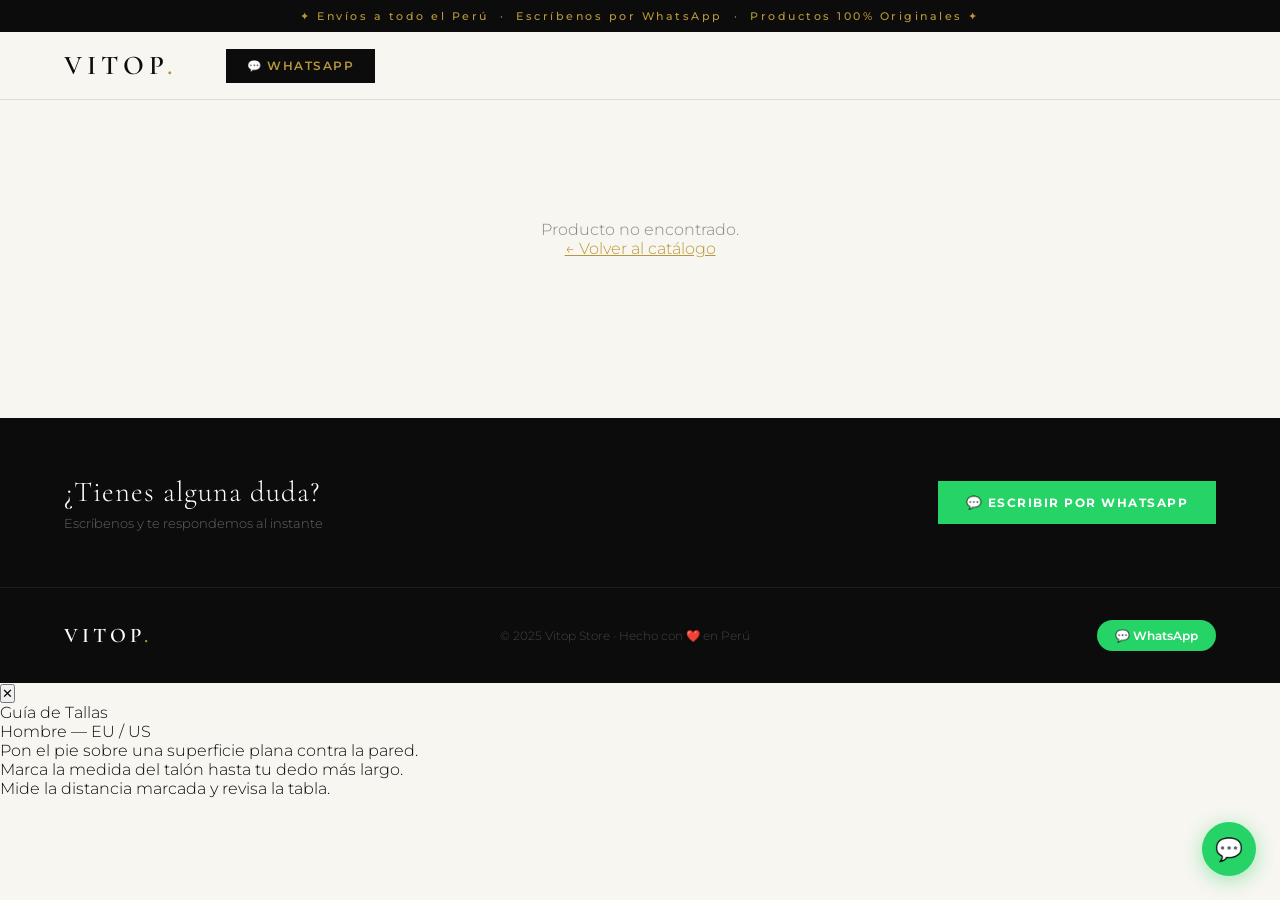
==== producto.html @ fc738397 "vitop" ====
<!DOCTYPE html>
<html lang="es">
<head>
  <meta charset="UTF-8">
  <meta name="viewport" content="width=device-width, initial-scale=1.0">
  <title>Producto — VITOP STORE</title>
  <link href="https://fonts.googleapis.com/css2?family=Cormorant+Garamond:wght@300;400;600&family=Montserrat:wght@300;400;500;600;700&display=swap" rel="stylesheet">
  <link rel="stylesheet" href="styles.css">
  <style>
    /* ── DETALLE PAGE ─────────────────────────── */
    .detalle-wrap {
      max-width: 1100px;
      margin: 0 auto;
      padding: 40px 24px 80px;
      display: grid;
      grid-template-columns: 1fr 1fr;
      gap: 60px;
      align-items: start;
    }

    /* ── GALERÍA ──────────────────────────────── */
    .galeria {
      position: sticky;
      top: 90px;
    }

    .galeria-principal {
      width: 100%;
      aspect-ratio: 1 / 1;
      background: #f0ede6;
      border-radius: 8px;
      overflow: hidden;
      display: flex;
      align-items: center;
      justify-content: center;
      margin-bottom: 12px;
    }

    .galeria-principal img {
      width: 100%;
      height: 100%;
      object-fit: contain;
      padding: 24px;
      transition: opacity .25s ease;
    }

    .galeria-principal .emoji-fallback {
      font-size: 7rem;
    }

    .miniaturas {
      display: grid;
      grid-template-columns: repeat(4, 1fr);
      gap: 8px;
    }

    .miniatura {
      aspect-ratio: 1 / 1;
      background: #f0ede6;
      border-radius: 6px;
      overflow: hidden;
      cursor: pointer;
      border: 2px solid transparent;
      transition: border-color .2s;
      display: flex;
      align-items: center;
      justify-content: center;
    }

    .miniatura.active {
      border-color: var(--gold);
    }

    .miniatura img {
      width: 100%;
      height: 100%;
      object-fit: contain;
      padding: 8px;
    }

    .miniatura .emoji-mini {
      font-size: 2rem;
    }

    /* ── INFO PRODUCTO ────────────────────────── */
    .detalle-info {
      padding-top: 8px;
    }

    .detalle-volver {
      display: inline-flex;
      align-items: center;
      gap: 6px;
      font-family: 'Montserrat', sans-serif;
      font-size: .8rem;
      font-weight: 500;
      letter-spacing: .08em;
      text-transform: uppercase;
      color: var(--muted);
      text-decoration: none;
      margin-bottom: 24px;
      transition: color .2s;
    }

    .detalle-volver:hover { color: var(--gold); }

    .detalle-cat {
      font-family: 'Montserrat', sans-serif;
      font-size: .72rem;
      font-weight: 600;
      letter-spacing: .15em;
      text-transform: uppercase;
      color: var(--gold);
      margin-bottom: 10px;
    }

    .detalle-nombre {
      font-family: 'Montserrat', sans-serif;
      font-size: 1.5rem;
      font-weight: 700;
      line-height: 1.3;
      letter-spacing: -.01em;
      color: var(--black);
      margin-bottom: 16px;
    }

    .detalle-precio {
      font-family: 'Montserrat', sans-serif;
      font-size: 1.8rem;
      font-weight: 700;
      color: var(--black);
      margin-bottom: 8px;
    }

    .detalle-precio small {
      font-size: 1rem;
      font-weight: 400;
      color: var(--muted);
    }

    .detalle-stock-badge {
      display: inline-block;
      font-family: 'Montserrat', sans-serif;
      font-size: .75rem;
      font-weight: 600;
      padding: 4px 12px;
      border-radius: 20px;
      margin-bottom: 28px;
    }

    .detalle-stock-badge.ok { background: #e8f5e9; color: #2e7d32; }
    .detalle-stock-badge.low { background: #fff8e1; color: #f57c00; }
    .detalle-stock-badge.out { background: #fce4e4; color: #c62828; }

    .detalle-divider {
      border: none;
      border-top: 1px solid var(--border);
      margin: 24px 0;
    }

    /* ── TALLAS ───────────────────────────────── */
    .tallas-label {
      font-family: 'Montserrat', sans-serif;
      font-size: .78rem;
      font-weight: 600;
      letter-spacing: .1em;
      text-transform: uppercase;
      color: var(--black);
      margin-bottom: 12px;
    }

    .tallas-label span {
      font-weight: 400;
      color: var(--muted);
      text-transform: none;
      letter-spacing: 0;
    }

    .tallas-grid {
      display: flex;
      flex-wrap: wrap;
      gap: 8px;
      margin-bottom: 28px;
    }

    .talla-btn {
      min-width: 52px;
      height: 44px;
      padding: 0 12px;
      border: 1.5px solid var(--border);
      background: var(--white);
      font-family: 'Montserrat', sans-serif;
      font-size: .82rem;
      font-weight: 500;
      color: var(--black);
      border-radius: 6px;
      cursor: pointer;
      transition: all .18s;
    }

    .talla-btn:hover:not(:disabled) {
      background: var(--black);
      border-color: var(--black);
      color: var(--white);
    }

    .talla-btn.selected {
      background: var(--black);
      border-color: var(--black);
      color: var(--white);
    }

    /* Talla sin stock: visualmente distinta, no debe confundirse con disponible */
    .talla-btn.no-disponible {
      background: var(--cream);
      border-color: var(--border);
      color: var(--muted);
      text-decoration: line-through;
      cursor: not-allowed;
      opacity: .55;
    }
    .talla-btn.no-disponible:hover {
      background: var(--cream);
      border-color: var(--border);
      color: var(--muted);
    }

    /* ── BOTÓN WHATSAPP ───────────────────────── */
    .btn-detalle-wa {
      display: block;
      width: 100%;
      padding: 16px;
      background: var(--green);
      color: #fff;
      font-family: 'Montserrat', sans-serif;
      font-size: .9rem;
      font-weight: 700;
      letter-spacing: .05em;
      text-align: center;
      text-decoration: none;
      border-radius: 8px;
      margin-bottom: 12px;
      transition: opacity .2s, transform .15s;
    }

    .btn-detalle-wa:hover {
      opacity: .9;
      transform: translateY(-1px);
    }

    .btn-detalle-wa.agotado {
      background: var(--muted);
      cursor: not-allowed;
      pointer-events: none;
      opacity: .6;
    }

    .wa-aviso {
      font-family: 'Montserrat', sans-serif;
      font-size: .72rem;
      color: var(--muted);
      text-align: center;
    }

    /* ── DESCRIPCION ──────────────────────────── */
    .detalle-desc-titulo {
      font-family: 'Montserrat', sans-serif;
      font-size: .78rem;
      font-weight: 600;
      letter-spacing: .1em;
      text-transform: uppercase;
      color: var(--black);
      margin: 28px 0 10px;
    }

    .detalle-desc {
      font-family: 'Montserrat', sans-serif;
      font-size: .88rem;
      color: var(--muted);
      line-height: 1.7;
    }

    /* ── PRECIO CON DESCUENTO estilo Nike ────── */
    .detalle-precio-wrap {
      display: flex;
      align-items: center;
      flex-wrap: wrap;
      gap: 10px;
      margin-bottom: 8px;
    }

    .detalle-precio-oferta {
      font-family: 'Montserrat', sans-serif;
      font-size: 2rem;
      font-weight: 700;
      color: var(--black);
    }

    .detalle-precio-original {
      font-family: 'Montserrat', sans-serif;
      font-size: 1.1rem;
      font-weight: 400;
      color: var(--muted);
      text-decoration: line-through;
    }

    .detalle-badge-desc {
      font-family: 'Montserrat', sans-serif;
      font-size: .72rem;
      font-weight: 700;
      color: #2e7d32;
      background: #e8f5e9;
      padding: 4px 10px;
      border-radius: 20px;
    }

    /* ── LOADING ──────────────────────────────── */
    .detalle-loading {
      grid-column: 1 / -1;
      text-align: center;
      padding: 80px 20px;
      font-family: 'Montserrat', sans-serif;
      color: var(--muted);
    }

    .spinner {
      width: 36px; height: 36px;
      border: 3px solid var(--border);
      border-top-color: var(--gold);
      border-radius: 50%;
      animation: spin .8s linear infinite;
      margin: 0 auto 16px;
    }

    @keyframes spin { to { transform: rotate(360deg); } }

    /* ── MOBILE ───────────────────────────────── */
    @media (max-width: 720px) {
      .detalle-wrap {
        grid-template-columns: 1fr;
        gap: 32px;
        padding: 24px 16px 60px;
      }
      .galeria { position: static; }
      .detalle-nombre { font-size: 1.7rem; }
    }
  </style>
</head>
<body>

  <div class="top-bar">
    ✦ Envíos a todo el Perú &nbsp;·&nbsp; Escríbenos por WhatsApp &nbsp;·&nbsp; Productos 100% Originales ✦
  </div>

  <nav>
    <div class="nav-logo">VITOP<span>.</span></div>
    <div></div>
    <a href="https://wa.me/51961836500?text=Hola%20Vitop%20Store!" class="nav-wa" target="_blank">💬 WhatsApp</a>
  </nav>

  <div class="detalle-wrap" id="detalle-wrap">
    <div class="detalle-loading">
      <div class="spinner"></div>
      Cargando producto...
    </div>
  </div>

  <div class="banner-wa">
    <div>
      <h3>¿Tienes alguna duda?</h3>
      <p>Escríbenos y te respondemos al instante</p>
    </div>
    <a href="https://wa.me/51961836500?text=Hola%20Vitop!%20Tengo%20una%20pregunta%20🛍️"
       class="btn-wa-banner" target="_blank">💬 Escribir por WhatsApp</a>
  </div>

  <footer>
    <div class="footer-logo">VITOP<span>.</span></div>
    <p>© 2025 Vitop Store · Hecho con ❤️ en Perú</p>
    <a href="https://wa.me/51961836500" class="footer-wa" target="_blank">💬 WhatsApp</a>
  </footer>

  <a href="https://wa.me/51961836500?text=Hola%20Vitop%20Store!%20🛍️"
     class="wa-float" target="_blank" title="Escríbenos">💬</a>


<!-- MODAL GUÍA DE TALLAS -->
<div class="modal-overlay" id="modalGuia" onclick="cerrarModal(event)">
  <div class="modal-box">
    <button class="modal-close" onclick="document.getElementById('modalGuia').classList.remove('open')">✕</button>
    <div class="modal-titulo">Guía de Tallas</div>
    <div class="modal-subtitulo" id="modal-cat-label">Hombre — EU / US</div>
    <ol class="modal-steps">
      <li>Pon el pie sobre una superficie plana contra la pared.</li>
      <li>Marca la medida del talón hasta tu dedo más largo.</li>
      <li>Mide la distancia marcada y revisa la tabla.</li>
    </ol>
    <div id="modal-tabla-wrap"></div>
  </div>
</div>

<script src="tallas-data.js"></script>
<script>
const WA_NUMBER = "51961836500";
const SHEET_ID  = "1rgFNqcARXpxsRBqWMOjBizt2E52mQDPM5YMCBVAwWPs";
const SHEET_URL = "https://docs.google.com/spreadsheets/d/" + SHEET_ID + "/gviz/tq?tqx=out:csv&sheet=CATALOGO";

const params = new URLSearchParams(window.location.search);
const handleBuscado = params.get("h");

function parsearCSV(texto) {
  const lineas = texto.trim().split("\n");
  const headers = lineas[0].split(",").map(h => h.trim().replace(/"/g, ""));
  return lineas.slice(1).map(linea => {
    const cols = [];
    let dentroComillas = false;
    let actual = "";
    for (let i = 0; i < linea.length; i++) {
      const c = linea[i];
      if (c === '"') { dentroComillas = !dentroComillas; }
      else if (c === ',' && !dentroComillas) { cols.push(actual.trim()); actual = ""; }
      else { actual += c; }
    }
    cols.push(actual.trim());
    const obj = {};
    headers.forEach((h, i) => { obj[h] = (cols[i] || "").replace(/"/g, "").trim(); });
    return obj;
  });
}

function convertirDriveURL(url) {
  if (!url) return "";
  const m1 = url.match(/id=([\w-]+)/);
  if (m1) return `https://drive.google.com/thumbnail?id=${m1[1]}&sz=w800`;
  const m2 = url.match(/\/d\/([\w-]+)\//);
  if (m2) return `https://drive.google.com/thumbnail?id=${m2[1]}&sz=w800`;
  return url;
}

// ── FIX COMPLETO: elimina códigos numéricos y guiones al inicio ──
function limpiarNombre(nombre) {
  return nombre
    .replace(/^SKU:\s*/i, "")
    .replace(/^[\w-]*\d{4,}[\w-]*\s*[-–]?\s*/i, "")
    .replace(/^\d{6}\s*[-–]\s*[\w]+\s*/i, "")
    .replace(/^\d{6}\s*[-–]\s*/i, "")
    .replace(/^[\d\s\-–]+/, "")
    .trim();
}

function mensajeWA(nombre, precio, talla) {
  return encodeURIComponent(
    `Hola Vitop Store! 🛍️\nQuiero pedir:\n*${nombre}*\n💰 Precio: S/ ${precio}\n📐 Talla elegida: ${talla}\n¿Hay stock disponible?`
  );
}

let tallaSeleccionada = "";

function renderDetalle(p) {
  const nombre      = limpiarNombre(p.Nombre || "");
  const precio      = parseFloat(p.Precio) || 0;
  // Descuento: lee columna "Descuento" del Sheet (puede venir como "50" o "50%")
  const descuento   = parseInt(String(p.Descuento || "").replace("%", "")) || 0;
  const precioFinal = descuento > 0 ? Math.round(precio * (1 - descuento / 100) * 10) / 10 : precio;
  const stock       = parseInt(p.Stock) || 0;
  const tallas      = (p.Tallas || "").split(",").map(t => t.trim()).filter(Boolean);
  const hayStock    = stock > 0;

  const EMOJI_CAT = {
    "Zapatilla Hombre": "👟", "Zapatilla Mujer": "👠",
    "ZAPATO BOTIN HOMBRE": "🥾", "Polo Hombre": "👕",
    "Polo Mujer": "👚", "Medias": "🧦", "UNISEX": "👟",
  };
  const em = EMOJI_CAT[p.Categoria] || "🛍️";

  // Recoger hasta 4 imágenes (solo las que existen)
  const imgs = [
    convertirDriveURL(p["Imagen1"] || p["Imagen"] || ""),
    convertirDriveURL(p["Imagen2"] || ""),
    convertirDriveURL(p["Imagen3"] || ""),
    convertirDriveURL(p["Imagen4"] || ""),
  ].filter(Boolean);

  // Badge stock
  const badgeClass = !hayStock ? "out" : stock <= 2 ? "low" : "ok";
  const badgeText  = !hayStock
    ? "Sin stock"
    : stock <= 2
      ? `⚡ Solo ${stock} disponible${stock > 1 ? "s" : ""}`
      : `✓ ${stock} en stock`;

  // Imagen principal
  const imgPrincipalHTML = imgs.length > 0
    ? `<img id="img-principal" src="${imgs[0]}" alt="${nombre}"
         onerror="this.style.display='none';document.getElementById('emoji-fallback').style.display='flex'">`
    : "";
  const emojiFallbackStyle = imgs.length > 0 ? "display:none" : "";

  // Miniaturas: solo si hay 2+ fotos, sin placeholders vacíos
  const miniaturasHTML = imgs.length > 1
    ? imgs.map((url, i) => `
        <div class="miniatura ${i === 0 ? "active" : ""}" onclick="cambiarFoto(${i})">
          <img src="${url}" alt="foto ${i+1}" onerror="this.parentElement.style.display='none'">
        </div>`
      ).join("")
    : "";

  // Precio: estilo Nike con descuento
  const precioHTML = descuento > 0
    ? `<div class="detalle-precio-wrap">
         <span class="detalle-precio-oferta">S/ ${precioFinal.toFixed(2)}</span>
         <span class="detalle-precio-original">S/ ${precio.toFixed(2)}</span>
         <span class="detalle-badge-desc">-${descuento}% de descuento</span>
       </div>`
    : `<div class="detalle-precio">S/ ${precio.toFixed(2)} <small>/ und</small></div>`;

  // Tallas — rango completo real según marca/género (estilo Nike.com):
  // disponibles = seleccionables (negro al hover/seleccionar)
  // sin stock   = grises, no clickeables
  const tallasHTML = generarGrillaTallas(p.Nombre, p.Categoria, tallas, {
    tagName: "button",
    claseBase: "talla-btn",
    claseDisponible: "",                 // .talla-btn ya es el estilo disponible por defecto
    claseNoDisponible: "no-disponible",
    onClickFn: "seleccionarTalla(this, 'TALLA')",
  });

  document.title = `${nombre} — VITOP STORE`;

  document.getElementById("detalle-wrap").innerHTML = `
    <!-- GALERÍA -->
    <div class="galeria">
      <a href="index.html" class="detalle-volver">← Volver al catálogo</a>
      <div class="galeria-principal">
        ${imgPrincipalHTML}
        <div id="emoji-fallback" class="emoji-fallback" style="${emojiFallbackStyle}">${em}</div>
      </div>
      ${miniaturasHTML ? `<div class="miniaturas">${miniaturasHTML}</div>` : ""}
    </div>

    <!-- INFO -->
    <div class="detalle-info">
      <div class="detalle-cat">${p.Categoria || ""}</div>
      <div class="detalle-nombre">${nombre}</div>

      ${precioHTML}

      <span class="detalle-stock-badge ${badgeClass}">${badgeText}</span>

      <hr class="detalle-divider">

      ${tallas.length > 0 ? `
        <div style="display:flex;justify-content:space-between;align-items:baseline;margin-bottom:12px;">
          <div class="tallas-label" style="margin-bottom:0">TALLA <span id="talla-elegida">— Selecciona una</span></div>
          <span class="guia-tallas-link" onclick="window.open('guia-tallas.html','_blank')">Guía de tallas</span>
        </div>
        <div class="tallas-grid">${tallasHTML}</div>
      ` : ""}

      <a id="btn-wa" href="#" class="${hayStock ? "btn-detalle-wa" : "btn-detalle-wa agotado"}"
         target="${hayStock ? "_blank" : ""}">
        ${hayStock ? "💬 Pedir por WhatsApp" : "😔 Producto agotado"}
      </a>
      ${hayStock ? `<p class="wa-aviso">Selecciona una talla antes de pedirlo 👆</p>` : ""}
    </div>
  `;

  window._imgs = imgs;
  window._producto = { nombre, precio: precioFinal, tallas, hayStock };
}

function cambiarFoto(idx) {
  const imgs = window._imgs || [];
  if (!imgs[idx]) return;
  const principal = document.getElementById("img-principal");
  if (principal) {
    principal.style.opacity = "0";
    setTimeout(() => {
      principal.src = imgs[idx];
      principal.style.opacity = "1";
    }, 150);
  }
  document.querySelectorAll(".miniatura").forEach((m, i) => {
    m.classList.toggle("active", i === idx);
  });
}

function seleccionarTalla(btn, talla) {
  document.querySelectorAll(".talla-btn").forEach(b => b.classList.remove("selected"));
  btn.classList.add("selected");
  tallaSeleccionada = talla;

  const labelEl = document.getElementById("talla-elegida");
  if (labelEl) labelEl.textContent = `— ${talla}`;

  const p = window._producto;
  if (!p || !p.hayStock) return;

  const btnWA = document.getElementById("btn-wa");
  if (btnWA) {
    btnWA.href = `https://wa.me/${WA_NUMBER}?text=${mensajeWA(p.nombre, p.precio, talla)}`;
  }
}

// ── Cargar datos ──────────────────────────────────────
if (!handleBuscado) {
  document.getElementById("detalle-wrap").innerHTML = `
    <div class="detalle-loading">
      <p>Producto no encontrado.</p>
      <a href="index.html" style="color:var(--gold)">← Volver al catálogo</a>
    </div>`;
} else {
  fetch(SHEET_URL)
    .then(r => r.text())
    .then(csv => {
      const productos = parsearCSV(csv);
      const producto = productos.find(p =>
        (p.Handle || "").toLowerCase().trim() === handleBuscado.toLowerCase().trim()
      );
      if (producto) {
        renderDetalle(producto);
      } else {
        // Fallback: intentar desde JSON local
        return fetch("productos_vitop.json")
          .then(r => r.json())
          .then(data => {
            const p = data.find(x => x.handle === handleBuscado);
            if (p) {
              renderDetalle({
                Handle: p.handle, Nombre: p.nombre, Categoria: p.categoria,
                Precio: p.precio, Stock: p.stock_total,
                Tallas: (p.tallas || []).join(", "),
                "Imagen1": p.imagen || "", Descripcion: p.descripcion || ""
              });
            } else {
              document.getElementById("detalle-wrap").innerHTML = `
                <div class="detalle-loading">
                  <p>Producto no encontrado.</p>
                  <a href="index.html" style="color:var(--gold)">← Volver al catálogo</a>
                </div>`;
            }
          });
      }
    })
    .catch(() => {
      document.getElementById("detalle-wrap").innerHTML = `
        <div class="detalle-loading">
          <p>Error al cargar. Intenta de nuevo.</p>
          <a href="index.html" style="color:var(--gold)">← Volver al catálogo</a>
        </div>`;
    });
}


// ── GUÍA DE TALLAS ─────────────────────────────────
const GUIA_HOMBRE = [
  ["25 cm","40","7"], ["25.5 cm","40.5","7.5"], ["26 cm","41","8"],
  ["26.5 cm","42","8.5"], ["27 cm","42.5","9"], ["27.5 cm","43","9.5"],
  ["28 cm","44","10"], ["28.5 cm","44.5","10.5"], ["29 cm","45","11"]
];
const GUIA_MUJER = [
  ["21.5 cm","35","5"], ["22 cm","35.5","5.5"], ["22.5 cm","36","6"],
  ["23 cm","36.5","6.5"], ["23.5 cm","37","7"], ["24 cm","37.5","7.5"],
  ["24.5 cm","38","8"], ["25 cm","38.5","8.5"], ["25.5 cm","39","9"],
  ["26 cm","39.5","9.5"], ["26.5 cm","40","10"]
];

function abrirGuiaTallas(categoria) {
  const catL = (categoria || "").toLowerCase();
  const esHombre = catL.includes("hombre") || catL.includes("botin") || catL.includes("unisex");
  const datos = esHombre ? GUIA_HOMBRE : GUIA_MUJER;
  const label = esHombre ? "Hombre — EU / US" : "Mujer — EU / US";

  document.getElementById("modal-cat-label").textContent = label;

  const wrap = document.getElementById("modal-tabla-wrap");
  wrap.innerHTML = `
    <table class="guia-tabla">
      <thead>
        <tr>
          <th>Medida del pie</th>
          <th>Talla EU</th>
          <th>Talla US</th>
        </tr>
      </thead>
      <tbody>
        ${datos.map(([cm, eu, us]) =>
          `<tr><td>${cm}</td><td><strong>${eu}</strong></td><td>${us}</td></tr>`
        ).join("")}
      </tbody>
    </table>
    <p style="font-family:'Montserrat',sans-serif;font-size:.68rem;color:#aaa;margin-top:12px;text-align:center">
      Referencia Nike. Puede variar según modelo y marca.
    </p>
  `;

  document.getElementById("modalGuia").classList.add("open");
}

function cerrarModal(e) {
  if (e.target === document.getElementById("modalGuia")) {
    document.getElementById("modalGuia").classList.remove("open");
  }
}

</script>
</body>
</html>
---- styles.css ----
/* ══════════════════════════════
   VARIABLES
══════════════════════════════ */
:root {
  --cream:   #f8f6f1;
  --white:   #ffffff;
  --black:   #0c0c0c;
  --gold:    #b8973a;
  --gold2:   #d4af5a;
  --muted:   #888880;
  --border:  #e0ddd6;
  --light:   #eeeae0;
  --green:   #25D366;
}
 
*, *::before, *::after { margin:0; padding:0; box-sizing:border-box; }
html { scroll-behavior: smooth; }
 
body {
  background: var(--cream);
  color: var(--black);
  font-family: 'Montserrat', sans-serif;
  font-weight: 300;
  overflow-x: hidden;
}
 
/* ══════════════════════════════
   TOP BAR
══════════════════════════════ */
.top-bar {
  background: var(--black);
  color: var(--gold);
  text-align: center;
  padding: 9px;
  font-size: 0.7rem;
  letter-spacing: 2.5px;
  font-weight: 500;
}
 
/* ══════════════════════════════
   NAV
══════════════════════════════ */
nav {
  position: sticky;
  top: 0;
  z-index: 100;
  background: rgba(248,246,241,0.97);
  backdrop-filter: blur(16px);
  border-bottom: 1px solid var(--border);
  padding: 0 5%;
  height: 68px;
  display: flex;
  align-items: center;
  gap: 1.5rem;
}
 
.nav-logo {
  font-family: 'Cormorant Garamond', serif;
  font-size: 1.7rem;
  font-weight: 600;
  letter-spacing: 5px;
  color: var(--black);
  white-space: nowrap;
}
.nav-logo span { color: var(--gold); }
 
#buscador {
  flex: 1;
  max-width: 480px;
  padding: 10px 18px;
  border: 1px solid var(--border);
  border-radius: 50px;
  font-family: 'Montserrat', sans-serif;
  font-size: 0.85rem;
  background: var(--white);
  color: var(--black);
  outline: none;
  transition: border-color .2s, box-shadow .2s;
}
#buscador:focus {
  border-color: var(--gold);
  box-shadow: 0 0 0 3px rgba(184,151,58,.1);
}
 
.nav-wa {
  background: var(--black);
  color: var(--gold);
  padding: 9px 20px;
  font-size: 0.72rem;
  letter-spacing: 1.5px;
  text-transform: uppercase;
  font-weight: 600;
  text-decoration: none;
  border: 1px solid var(--black);
  transition: all .2s;
  white-space: nowrap;
}
.nav-wa:hover { background: var(--gold); color: var(--black); border-color: var(--gold); }
 
/* ══════════════════════════════
   HERO
══════════════════════════════ */
.hero {
  background: var(--black);
  padding: 5rem 5%;
  display: flex;
  align-items: center;
  justify-content: space-between;
  flex-wrap: wrap;
  gap: 2rem;
  position: relative;
  overflow: hidden;
  min-height: 320px;
}
.hero::before {
  content: 'V';
  font-family: 'Cormorant Garamond', serif;
  font-size: 40vw;
  font-weight: 600;
  position: absolute;
  right: -5%;
  top: 50%;
  transform: translateY(-50%);
  color: rgba(255,255,255,.03);
  pointer-events: none;
  line-height: 1;
}
 
.hero-badge {
  display: inline-block;
  background: var(--gold);
  color: var(--black);
  font-size: 0.68rem;
  font-weight: 700;
  letter-spacing: 2px;
  padding: 5px 14px;
  border-radius: 50px;
  margin-bottom: 1.2rem;
}
 
.hero h1 {
  font-family: 'Cormorant Garamond', serif;
  font-size: clamp(2.2rem, 5vw, 4.5rem);
  font-weight: 300;
  color: var(--white);
  line-height: 1.05;
  letter-spacing: 1px;
}
.hero h1 em { font-style: italic; color: var(--gold); }
 
.hero p {
  margin-top: 1rem;
  font-size: 0.88rem;
  color: #888;
  line-height: 1.8;
  max-width: 420px;
}
 
.btn-hero {
  display: inline-block;
  margin-top: 2rem;
  background: var(--gold);
  color: var(--black);
  padding: 13px 32px;
  font-size: 0.72rem;
  letter-spacing: 2.5px;
  text-transform: uppercase;
  font-weight: 700;
  text-decoration: none;
  transition: all .2s;
  font-family: 'Montserrat', sans-serif;
}
.btn-hero:hover { background: var(--gold2); }
 
.hero-stats {
  display: flex;
  gap: 3rem;
  flex-wrap: wrap;
}
.stat { display: flex; flex-direction: column; align-items: center; }
.stat-n {
  font-family: 'Cormorant Garamond', serif;
  font-size: 2.5rem;
  font-weight: 600;
  color: var(--gold);
  line-height: 1;
}
.stat-l {
  font-size: 0.65rem;
  letter-spacing: 2px;
  color: #555;
  text-transform: uppercase;
  margin-top: 4px;
}
 
/* ══════════════════════════════
   SECCIÓN CATÁLOGO
══════════════════════════════ */
.catalogo-section {
  padding: 4rem 5%;
}
 
.section-header {
  display: flex;
  align-items: flex-end;
  justify-content: space-between;
  margin-bottom: 2rem;
  flex-wrap: wrap;
  gap: 1rem;
}
.section-eye {
  font-size: 0.65rem;
  letter-spacing: 3px;
  color: var(--gold);
  text-transform: uppercase;
  font-weight: 600;
  margin-bottom: 6px;
}
.section-title {
  font-family: 'Cormorant Garamond', serif;
  font-size: clamp(1.6rem, 3vw, 2.5rem);
  font-weight: 300;
  line-height: 1.1;
}
.section-title em { font-style: italic; color: var(--gold); }
 
.resultado-count {
  font-size: 0.75rem;
  color: var(--muted);
  letter-spacing: 1px;
}
 
/* ── FILTROS ── */
.filtros {
  display: flex;
  gap: 0.5rem;
  flex-wrap: wrap;
  margin-bottom: 1.5rem;
}
.filtro-btn {
  padding: 7px 18px;
  font-size: 0.68rem;
  letter-spacing: 1.5px;
  text-transform: uppercase;
  font-weight: 600;
  border: 1px solid var(--border);
  background: transparent;
  color: var(--muted);
  cursor: pointer;
  transition: all .2s;
  font-family: 'Montserrat', sans-serif;
  border-radius: 50px;
}
.filtro-btn:hover,
.filtro-btn.active {
  background: var(--black);
  color: var(--gold);
  border-color: var(--black);
}
 
/* ── TOGGLE STOCK ── */
.toggle-stock {
  display: flex;
  align-items: center;
  gap: 10px;
  font-size: 0.78rem;
  color: var(--muted);
  cursor: pointer;
  margin-bottom: 2rem;
  user-select: none;
}
.toggle-stock input { display: none; }
.toggle-slider {
  width: 40px; height: 22px;
  background: var(--border);
  border-radius: 50px;
  position: relative;
  transition: background .2s;
  flex-shrink: 0;
}
.toggle-slider::after {
  content: '';
  position: absolute;
  width: 16px; height: 16px;
  background: var(--white);
  border-radius: 50%;
  top: 3px; left: 3px;
  transition: left .2s;
  box-shadow: 0 1px 4px rgba(0,0,0,.2);
}
.toggle-stock input:checked + .toggle-slider { background: var(--black); }
.toggle-stock input:checked + .toggle-slider::after { left: 21px; }
 
/* ══════════════════════════════
   GRID PRODUCTOS
══════════════════════════════ */
#productos {
  display: grid;
  grid-template-columns: repeat(auto-fill, minmax(280px, 1fr));
  gap: 1.5rem;
}
 
/* ── TARJETA ── */
.producto {
  background: var(--white);
  border: 1px solid var(--border);
  border-radius: 2px;
  overflow: hidden;
  transition: transform .3s, box-shadow .3s;
  position: relative;
  display: flex;
  flex-direction: column;
}
.producto:hover {
  transform: translateY(-5px);
  box-shadow: 0 16px 40px rgba(0,0,0,.1);
}
 
/* imagen / emoji placeholder: definición real más abajo, sección "ESTILO ADIDAS" */
 
/* badges */
.badge {
  position: absolute;
  top: 12px; left: 12px;
  padding: 4px 10px;
  font-size: 0.62rem;
  letter-spacing: 1.5px;
  text-transform: uppercase;
  font-weight: 700;
  font-family: 'Montserrat', sans-serif;
}
.badge-stock { background: var(--black); color: var(--gold); }
.badge-agotado { background: #ccc; color: #555; }
.badge-oferta { background: #c0392b; color: #fff; }
 
.producto-body {
  padding: 1.2rem;
  flex: 1;
  display: flex;
  flex-direction: column;
}
 
.producto-cat {
  font-size: 0.6rem;
  letter-spacing: 2px;
  color: var(--gold);
  text-transform: uppercase;
  font-weight: 700;
  margin-bottom: 5px;
}
 
.producto-nombre {
  font-family: 'Montserrat', sans-serif;
  font-size: 0.92rem;
  font-weight: 600;
  color: var(--black);
  line-height: 1.35;
  letter-spacing: -.005em;
  margin-bottom: 8px;
}
 
.producto-tallas {
  display: flex;
  gap: 4px;
  flex-wrap: wrap;
  margin-bottom: 12px;
}
.talla-chip {
  min-width: 32px; height: 28px;
  padding: 0 6px;
  border: 1px solid var(--border);
  display: flex; align-items: center; justify-content: center;
  font-size: 0.6rem;
  font-weight: 600;
  font-family: 'Montserrat', sans-serif;
  color: var(--black);
  letter-spacing: 0.5px;
  border-radius: 3px;
}
 
.producto-footer {
  display: flex;
  align-items: center;
  justify-content: space-between;
  border-top: 1px solid var(--border);
  padding-top: 1rem;
  margin-top: auto;
}
 
.producto-precio {
  font-family: 'Cormorant Garamond', serif;
  font-size: 1.5rem;
  font-weight: 600;
  color: var(--black);
  line-height: 1;
  display: flex;
  align-items: center;
  flex-wrap: wrap;
  gap: 5px;
}
.producto-precio small {
  font-family: 'Montserrat', sans-serif;
  font-size: 0.72rem;
  color: var(--muted);
  font-weight: 400;
}

/* Precio con descuento — misma tipografía elegante */
.precio-oferta {
  font-family: 'Cormorant Garamond', serif;
  font-size: 1.5rem;
  font-weight: 600;
  color: var(--black);
}

.precio-original {
  font-family: 'Cormorant Garamond', serif;
  font-size: 1.1rem;
  font-weight: 400;
  color: var(--muted);
  text-decoration: line-through;
  margin-left: 4px;
}

.badge-descuento {
  display: inline-block;
  background: #e8f5e9;
  color: #2e7d32;
  font-family: 'Montserrat', sans-serif;
  font-size: .68rem;
  font-weight: 700;
  padding: 2px 7px;
  border-radius: 20px;
  margin-left: 4px;
  vertical-align: middle;
}
 
/* stock display */
.producto-stock {
  font-size: 0.65rem;
  color: var(--muted);
  margin-bottom: 2px;
}
.stock-ok { color: #16a34a; font-weight: 600; }
.stock-low { color: #d97706; font-weight: 600; }
.stock-out { color: #dc2626; font-weight: 600; }
 
.btn-whatsapp {
  display: flex;
  align-items: center;
  gap: 6px;
  background: var(--green);
  color: #fff;
  padding: 9px 14px;
  border-radius: 6px;
  text-decoration: none;
  font-size: 0.72rem;
  font-weight: 700;
  letter-spacing: 0.5px;
  transition: opacity .2s, transform .2s;
  font-family: 'Montserrat', sans-serif;
  white-space: nowrap;
}
.btn-whatsapp:hover { opacity: .88; transform: translateY(-1px); }
.btn-whatsapp.agotado {
  background: #ccc;
  color: #888;
  pointer-events: none;
}
 
/* ── SIN RESULTADOS ── */
.sin-resultados {
  text-align: center;
  padding: 4rem 1rem;
  color: var(--muted);
  font-size: 1rem;
  line-height: 2;
  grid-column: 1/-1;
}
.sin-resultados a {
  color: var(--gold);
  font-weight: 600;
  text-decoration: none;
}
 
/* ══════════════════════════════
   BANNER WA
══════════════════════════════ */
.banner-wa {
  background: var(--black);
  padding: 3.5rem 5%;
  display: flex;
  align-items: center;
  justify-content: space-between;
  flex-wrap: wrap;
  gap: 2rem;
}
.banner-wa h3 {
  font-family: 'Cormorant Garamond', serif;
  font-size: 1.8rem;
  font-weight: 300;
  color: var(--white);
  letter-spacing: 1px;
}
.banner-wa p { font-size: 0.82rem; color: #666; margin-top: 6px; }
 
.btn-wa-banner {
  background: var(--green);
  color: #fff;
  padding: 14px 28px;
  font-size: 0.78rem;
  letter-spacing: 1.5px;
  text-transform: uppercase;
  font-weight: 700;
  text-decoration: none;
  display: flex;
  align-items: center;
  gap: 8px;
  transition: opacity .2s;
  font-family: 'Montserrat', sans-serif;
  white-space: nowrap;
}
.btn-wa-banner:hover { opacity: .88; }
 
/* ══════════════════════════════
   FOOTER
══════════════════════════════ */
footer {
  border-top: 1px solid #1e1e1e;
  background: var(--black);
  padding: 2rem 5%;
  display: flex;
  align-items: center;
  justify-content: space-between;
  flex-wrap: wrap;
  gap: 1rem;
}
.footer-logo {
  font-family: 'Cormorant Garamond', serif;
  font-size: 1.3rem;
  font-weight: 600;
  letter-spacing: 4px;
  color: var(--white);
}
.footer-logo span { color: var(--gold); }
footer p { font-size: 0.72rem; color: #444; }
.footer-wa {
  background: var(--green);
  color: #fff;
  padding: 8px 18px;
  border-radius: 50px;
  font-size: 0.75rem;
  font-weight: 600;
  text-decoration: none;
}
 
/* ══════════════════════════════
   BOTÓN FLOTANTE
══════════════════════════════ */
.wa-float {
  position: fixed;
  bottom: 24px; right: 24px;
  background: var(--green);
  color: #fff;
  width: 54px; height: 54px;
  border-radius: 50%;
  display: flex; align-items: center; justify-content: center;
  font-size: 1.4rem;
  text-decoration: none;
  box-shadow: 0 4px 20px rgba(37,211,102,.45);
  z-index: 200;
  animation: float 3.5s ease-in-out infinite;
}
.wa-float:hover { transform: scale(1.08); }
 
@keyframes float {
  0%,100% { transform: translateY(0); }
  50% { transform: translateY(-8px); }
}
 
/* ══════════════════════════════
   RESPONSIVE
══════════════════════════════ */
@media (max-width: 640px) {
  nav { padding: 0 4%; gap: 0.75rem; }
  .hero { padding: 3rem 4%; }
  .hero-stats { gap: 1.5rem; }
  .catalogo-section { padding: 3rem 4%; }
  .banner-wa { padding: 2.5rem 4%; }
  footer { flex-direction: column; align-items: center; text-align: center; padding: 1.5rem 4%; }
}/* Fuerza altura fija en todas las tarjetas */
.producto {
  height: auto;
  min-height: 420px;
  cursor: pointer;
}

/* ── PRECIOS CON DESCUENTO ─────────────────── */
.precio-oferta {
  font-family: 'Montserrat', sans-serif;
  font-size: 1.15rem;
  font-weight: 700;
  color: var(--black);
}

.precio-original {
  font-family: 'Montserrat', sans-serif;
  font-size: .85rem;
  font-weight: 400;
  color: var(--muted);
  text-decoration: line-through;
  margin-left: 6px;
}

.badge-descuento {
  display: inline-block;
  background: #e8f5e9;
  color: #2e7d32;
  font-family: 'Montserrat', sans-serif;
  font-size: .68rem;
  font-weight: 700;
  padding: 2px 7px;
  border-radius: 20px;
  margin-left: 6px;
  vertical-align: middle;
}

/* ── PRECIOS MEJORADOS ────────────────────────── */
.producto-precio {
  font-family: 'Montserrat', sans-serif;
  font-size: 1.1rem;
  font-weight: 700;
  color: var(--black);
  display: flex;
  align-items: center;
  flex-wrap: wrap;
  gap: 5px;
}

.producto-precio small {
  font-size: .75rem;
  font-weight: 400;
  color: var(--muted);
}

/* Precio con descuento en tarjeta */
.precio-oferta {
  font-family: 'Montserrat', sans-serif;
  font-size: 1.1rem;
  font-weight: 700;
  color: var(--black);
}

.precio-original {
  font-family: 'Montserrat', sans-serif;
  font-size: .82rem;
  font-weight: 400;
  color: var(--muted);
  text-decoration: line-through;
}

.badge-descuento {
  display: inline-block;
  background: #fff0f0;
  color: #c62828;
  font-family: 'Montserrat', sans-serif;
  font-size: .65rem;
  font-weight: 700;
  letter-spacing: .03em;
  padding: 2px 7px;
  border-radius: 20px;
}

/* ══════════════════════════════
   PRECIOS ESTILO NIKE
══════════════════════════════ */

/* Contenedor del precio en tarjeta */
.precio-nike-wrap {
  display: flex;
  flex-direction: column;
  gap: 2px;
}

/* Precio sin descuento */
.precio-nike-normal {
  font-family: 'Montserrat', sans-serif;
  font-size: 1.05rem;
  font-weight: 600;
  color: var(--black);
  letter-spacing: -.01em;
}

/* Fila: precio nuevo + tachado */
.precio-nike-fila {
  display: flex;
  align-items: baseline;
  gap: 8px;
  flex-wrap: wrap;
}

/* Precio con descuento — negro y bold */
.precio-nike-nuevo {
  font-family: 'Montserrat', sans-serif;
  font-size: 1.05rem;
  font-weight: 700;
  color: var(--black);
  letter-spacing: -.01em;
}

/* Precio original tachado — gris */
.precio-nike-original {
  font-family: 'Montserrat', sans-serif;
  font-size: .88rem;
  font-weight: 400;
  color: #aaa;
  text-decoration: line-through;
  letter-spacing: -.01em;
}

/* "X% de descuento" en verde como Nike */
.precio-nike-label {
  font-family: 'Montserrat', sans-serif;
  font-size: .72rem;
  font-weight: 600;
  color: #1a7a3c;
  letter-spacing: .01em;
}

/* Ocultar el precio-footer antiguo si existe */
.producto-footer {
  display: flex;
  align-items: center;
  justify-content: space-between;
  gap: 8px;
  margin-top: 8px;
}
/* ══════════════════════════════════════════
   ESTILO ADIDAS — Hover imagen, tallas hover
══════════════════════════════════════════ */

/* Imagen con transición suave */
.producto-img {
  width: 100%;
  height: 260px;
  background: var(--light);
  position: relative;
  overflow: hidden;
  flex-shrink: 0;
}
.img-principal {
  position: absolute;
  top: 0; left: 0;
  width: 100%; height: 100%;
  object-fit: contain;
  object-position: center;
  padding: 16px;
  background: #fff;
  transition: opacity .35s ease, transform .4s ease;
}
.producto:hover .img-principal {
  transform: scale(1.03);
}
.emoji-placeholder {
  position: absolute;
  top: 0; left: 0;
  width: 100%; height: 100%;
  display: flex;
  align-items: center;
  justify-content: center;
  font-size: 5rem;
}

/* Tallas — aparecen en hover sobre la imagen (zona inferior) */
.tallas-hover {
  position: absolute;
  bottom: 0; left: 0; right: 0;
  background: rgba(255,255,255,0.97);
  padding: 10px 12px 8px;
  display: flex;
  flex-wrap: wrap;
  gap: 5px;
  align-items: center;
  transform: translateY(100%);
  transition: transform .28s ease;
  border-top: 1px solid #e8e8e8;
  /* Solo aparece cuando el mouse está en la zona inferior */
  pointer-events: none;
}
.producto:hover .tallas-hover {
  transform: translateY(0);
  pointer-events: auto;
}
.tallas-hover .talla-chip {
  min-width: 34px;
  height: 30px;
  padding: 0 7px;
  border: 1.5px solid #222;
  border-radius: 0;
  font-size: 0.62rem;
  font-weight: 700;
  font-family: 'Montserrat', sans-serif;
  color: #222;
  letter-spacing: 0.5px;
  display: flex;
  align-items: center;
  justify-content: center;
  background: #fff;
  transition: background .15s, color .15s;
  cursor: default;
}
.tallas-hover .talla-chip.disponible:hover {
  background: #222;
  color: #fff;
}

/* Talla sin stock: opaca y sin posibilidad de confundirla con disponible */
.tallas-hover .talla-chip.no-disponible {
  border-color: #ddd;
  color: #bbb;
  background: #f7f7f5;
  text-decoration: line-through;
  opacity: .6;
}

/* Guía de tallas link */
.guia-link {
  font-family: 'Montserrat', sans-serif;
  font-size: 0.6rem;
  font-weight: 600;
  letter-spacing: 1px;
  text-transform: uppercase;
  color: #222;
  text-decoration: underline;
  text-underline-offset: 2px;
  margin-left: auto;
  white-space: nowrap;
  transition: color .15s;
  cursor: pointer;
}
.guia-link:hover {
  color: #000;
  text-decoration-thickness: 2px;
}

/* Precios — tipografía limpia Montserrat (estilo Adidas) */
.precio-wrap {
  display: flex;
  align-items: baseline;
  flex-wrap: wrap;
  gap: 6px;
}
.precio-normal {
  font-family: 'Montserrat', sans-serif;
  font-size: 1.1rem;
  font-weight: 700;
  color: #111;
  letter-spacing: -0.3px;
}
.precio-normal small {
  font-size: 0.7rem;
  font-weight: 400;
  color: #888;
  letter-spacing: 0;
}
.precio-nuevo {
  font-family: 'Montserrat', sans-serif;
  font-size: 1.15rem;
  font-weight: 700;
  color: #111;
  letter-spacing: -0.3px;
}
.precio-tachado {
  font-family: 'Montserrat', sans-serif;
  font-size: 0.88rem;
  font-weight: 400;
  color: #999;
  text-decoration: line-through;
}
.precio-badge {
  font-family: 'Montserrat', sans-serif;
  font-size: 0.65rem;
  font-weight: 700;
  color: #fff;
  background: #c0392b;
  padding: 2px 7px;
  border-radius: 2px;
  letter-spacing: 0.5px;
}

/* Ocultar tallas antiguas del body de la tarjeta */
.producto-tallas { display: none; }
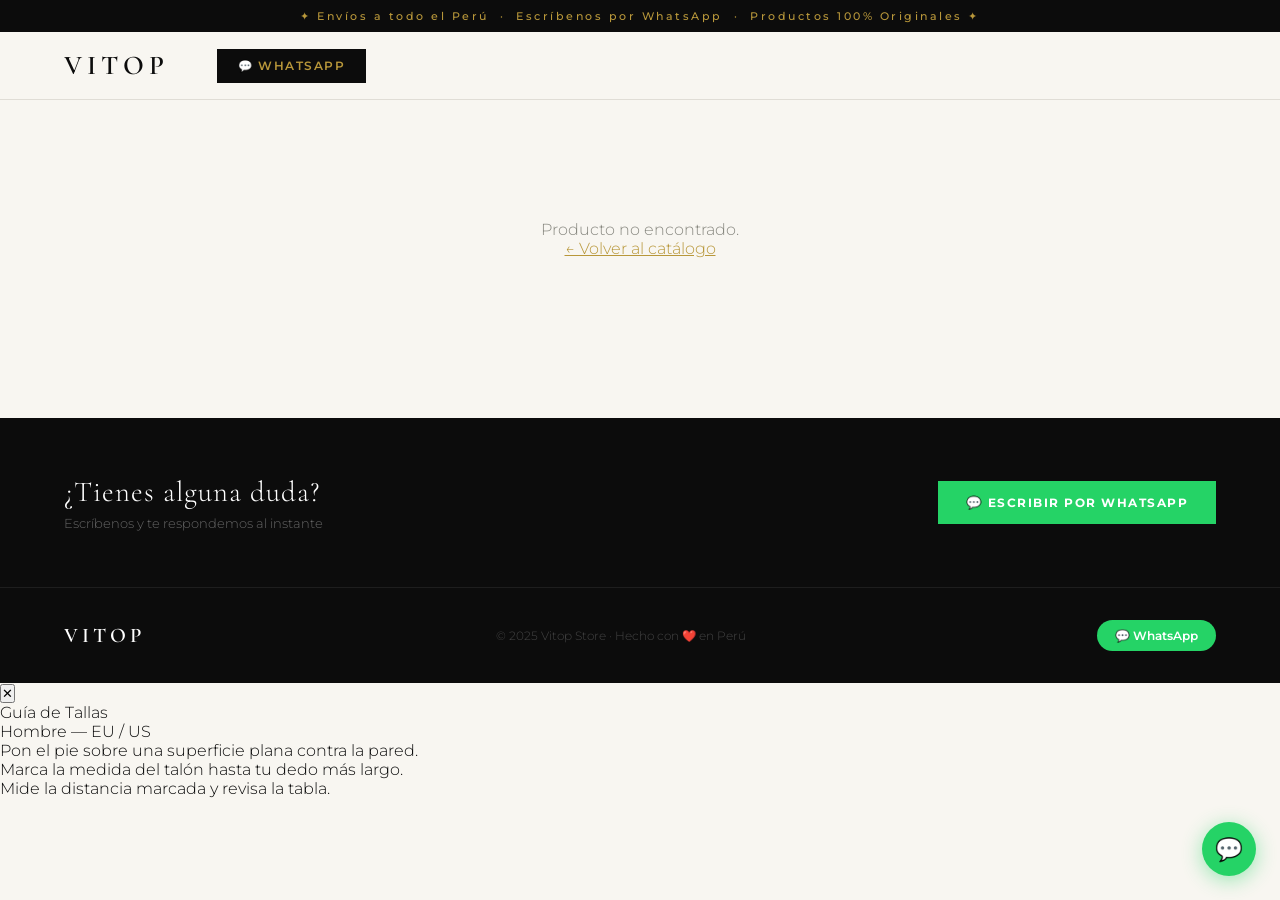
==== commit 80b00a04: "tallas" ====
--- a/producto.html
+++ b/producto.html
@@ -34,6 +34,7 @@
       align-items: center;
       justify-content: center;
       margin-bottom: 12px;
+      position: relative;
     }
 
     .galeria-principal img {
@@ -42,6 +43,102 @@
       object-fit: contain;
       padding: 24px;
       transition: opacity .25s ease;
+      cursor: zoom-in;
+    }
+
+    .zoom-hint {
+      position: absolute;
+      bottom: 14px;
+      right: 14px;
+      width: 38px;
+      height: 38px;
+      border-radius: 50%;
+      border: none;
+      background: rgba(12,12,12,.78);
+      color: #fff;
+      font-size: 1.05rem;
+      display: flex;
+      align-items: center;
+      justify-content: center;
+      cursor: pointer;
+      transition: transform .15s, background .15s;
+    }
+    .zoom-hint:hover { background: var(--black); transform: scale(1.08); }
+
+    .modal-zoom-overlay {
+      position: fixed;
+      inset: 0;
+      background: rgba(0,0,0,.92);
+      display: none;
+      align-items: center;
+      justify-content: center;
+      z-index: 1000;
+    }
+    .modal-zoom-overlay.open { display: flex; }
+    .modal-zoom-img {
+      max-width: 88vw;
+      max-height: 86vh;
+      object-fit: contain;
+      cursor: default;
+      animation: zoomIn .2s ease;
+    }
+    @keyframes zoomIn {
+      from { opacity: 0; transform: scale(.96); }
+      to   { opacity: 1; transform: scale(1); }
+    }
+    .zoom-close-btn {
+      position: absolute;
+      top: 20px;
+      right: 24px;
+      width: 42px;
+      height: 42px;
+      border-radius: 50%;
+      border: none;
+      background: rgba(255,255,255,.12);
+      color: #fff;
+      font-size: 1.1rem;
+      cursor: pointer;
+      transition: background .15s;
+    }
+    .zoom-close-btn:hover { background: rgba(255,255,255,.25); }
+    .zoom-nav-btn {
+      position: absolute;
+      top: 50%;
+      transform: translateY(-50%);
+      width: 50px;
+      height: 50px;
+      border-radius: 50%;
+      border: none;
+      background: rgba(255,255,255,.12);
+      color: #fff;
+      font-size: 1.8rem;
+      line-height: 1;
+      cursor: pointer;
+      transition: background .15s;
+      display: flex;
+      align-items: center;
+      justify-content: center;
+    }
+    .zoom-nav-btn:hover { background: rgba(255,255,255,.25); }
+    #zoom-prev { left: 24px; }
+    #zoom-next { right: 24px; }
+    .zoom-contador {
+      position: absolute;
+      bottom: 22px;
+      left: 50%;
+      transform: translateX(-50%);
+      color: #fff;
+      font-family: 'Montserrat', sans-serif;
+      font-size: .8rem;
+      letter-spacing: .05em;
+      background: rgba(255,255,255,.1);
+      padding: 4px 14px;
+      border-radius: 20px;
+    }
+    @media (max-width: 640px) {
+      .zoom-nav-btn { width: 40px; height: 40px; font-size: 1.4rem; }
+      #zoom-prev { left: 8px; }
+      #zoom-next { right: 8px; }
     }
 
     .galeria-principal .emoji-fallback {
@@ -353,7 +450,7 @@
   </div>
 
   <nav>
-    <div class="nav-logo">VITOP<span>.</span></div>
+    <div class="nav-logo">VITOP</div>
     <div></div>
     <a href="https://wa.me/51961836500?text=Hola%20Vitop%20Store!" class="nav-wa" target="_blank">💬 WhatsApp</a>
   </nav>
@@ -375,7 +472,7 @@
   </div>
 
   <footer>
-    <div class="footer-logo">VITOP<span>.</span></div>
+    <div class="footer-logo">VITOP</div>
     <p>© 2025 Vitop Store · Hecho con ❤️ en Perú</p>
     <a href="https://wa.me/51961836500" class="footer-wa" target="_blank">💬 WhatsApp</a>
   </footer>
@@ -399,6 +496,15 @@
   </div>
 </div>
 
+<!-- MODAL ZOOM DE IMAGEN -->
+<div class="modal-zoom-overlay" id="modalZoom" onclick="cerrarZoom(event)">
+  <button class="zoom-close-btn" onclick="cerrarZoom(event)" title="Cerrar">✕</button>
+  <button class="zoom-nav-btn" id="zoom-prev" onclick="zoomAnterior(event)" title="Anterior">‹</button>
+  <img id="zoom-img" class="modal-zoom-img" src="" alt="Imagen ampliada">
+  <button class="zoom-nav-btn" id="zoom-next" onclick="zoomSiguiente(event)" title="Siguiente">›</button>
+  <div class="zoom-contador" id="zoom-contador"></div>
+</div>
+
 <script src="tallas-data.js"></script>
 <script>
 const WA_NUMBER = "51961836500";
@@ -491,10 +597,13 @@
 
   // Imagen principal
   const imgPrincipalHTML = imgs.length > 0
-    ? `<img id="img-principal" src="${imgs[0]}" alt="${nombre}"
+    ? `<img id="img-principal" src="${imgs[0]}" alt="${nombre}" onclick="abrirZoom(window._zoomIdx||0)"
          onerror="this.style.display='none';document.getElementById('emoji-fallback').style.display='flex'">`
     : "";
   const emojiFallbackStyle = imgs.length > 0 ? "display:none" : "";
+  const zoomHintHTML = imgs.length > 0
+    ? `<button type="button" class="zoom-hint" onclick="abrirZoom(window._zoomIdx||0)" title="Ampliar imagen">🔍</button>`
+    : "";
 
   // Miniaturas: solo si hay 2+ fotos, sin placeholders vacíos
   const miniaturasHTML = imgs.length > 1
@@ -534,6 +643,7 @@
       <div class="galeria-principal">
         ${imgPrincipalHTML}
         <div id="emoji-fallback" class="emoji-fallback" style="${emojiFallbackStyle}">${em}</div>
+        ${zoomHintHTML}
       </div>
       ${miniaturasHTML ? `<div class="miniaturas">${miniaturasHTML}</div>` : ""}
     </div>
@@ -572,6 +682,7 @@
 function cambiarFoto(idx) {
   const imgs = window._imgs || [];
   if (!imgs[idx]) return;
+  window._zoomIdx = idx;
   const principal = document.getElementById("img-principal");
   if (principal) {
     principal.style.opacity = "0";
@@ -584,6 +695,68 @@
     m.classList.toggle("active", i === idx);
   });
 }
+
+// ── ZOOM / LIGHTBOX ────────────────────────────────────
+function abrirZoom(idx) {
+  const imgs = window._imgs || [];
+  if (!imgs.length) return;
+  window._zoomIdx = idx || 0;
+  const modal = document.getElementById("modalZoom");
+  const imgEl = document.getElementById("zoom-img");
+  imgEl.src = imgs[window._zoomIdx];
+  document.getElementById("zoom-contador").textContent =
+    imgs.length > 1 ? `${window._zoomIdx + 1} / ${imgs.length}` : "";
+  const navVisible = imgs.length > 1 ? "flex" : "none";
+  document.getElementById("zoom-prev").style.display = navVisible;
+  document.getElementById("zoom-next").style.display = navVisible;
+  modal.classList.add("open");
+  document.body.style.overflow = "hidden";
+}
+
+function cerrarZoom(e) {
+  if (e && e.target !== e.currentTarget && !e.target.classList.contains("zoom-close-btn")) return;
+  document.getElementById("modalZoom").classList.remove("open");
+  document.body.style.overflow = "";
+}
+
+function zoomSiguiente(e) {
+  if (e) e.stopPropagation();
+  const imgs = window._imgs || [];
+  if (!imgs.length) return;
+  window._zoomIdx = (window._zoomIdx + 1) % imgs.length;
+  document.getElementById("zoom-img").src = imgs[window._zoomIdx];
+  document.getElementById("zoom-contador").textContent = `${window._zoomIdx + 1} / ${imgs.length}`;
+  cambiarFotoSilencioso(window._zoomIdx);
+}
+
+function zoomAnterior(e) {
+  if (e) e.stopPropagation();
+  const imgs = window._imgs || [];
+  if (!imgs.length) return;
+  window._zoomIdx = (window._zoomIdx - 1 + imgs.length) % imgs.length;
+  document.getElementById("zoom-img").src = imgs[window._zoomIdx];
+  document.getElementById("zoom-contador").textContent = `${window._zoomIdx + 1} / ${imgs.length}`;
+  cambiarFotoSilencioso(window._zoomIdx);
+}
+
+// Sincroniza galería principal/miniaturas sin animación al navegar desde el zoom
+function cambiarFotoSilencioso(idx) {
+  const imgs = window._imgs || [];
+  if (!imgs[idx]) return;
+  const principal = document.getElementById("img-principal");
+  if (principal) principal.src = imgs[idx];
+  document.querySelectorAll(".miniatura").forEach((m, i) => {
+    m.classList.toggle("active", i === idx);
+  });
+}
+
+document.addEventListener("keydown", e => {
+  const modal = document.getElementById("modalZoom");
+  if (!modal || !modal.classList.contains("open")) return;
+  if (e.key === "Escape") cerrarZoom();
+  if (e.key === "ArrowRight") zoomSiguiente();
+  if (e.key === "ArrowLeft") zoomAnterior();
+});
 
 function seleccionarTalla(btn, talla) {
   document.querySelectorAll(".talla-btn").forEach(b => b.classList.remove("selected"));
--- a/styles.css
+++ b/styles.css
@@ -889,4 +889,244 @@
 }
 
 /* Ocultar tallas antiguas del body de la tarjeta */
-.producto-tallas { display: none; }+.producto-tallas { display: none; }
+/* ══════════════════════════════
+   DOS ASESORES — botones de contacto
+══════════════════════════════ */
+.btn-asesores {
+  display: flex;
+  gap: 5px;
+  flex-shrink: 0;
+}
+.btn-asesor {
+  display: inline-flex;
+  align-items: center;
+  gap: 4px;
+  background: #25D366;
+  color: #fff;
+  padding: 7px 10px;
+  font-family: 'Montserrat', sans-serif;
+  font-size: 0.65rem;
+  font-weight: 700;
+  letter-spacing: 0.5px;
+  text-decoration: none;
+  border: none;
+  cursor: pointer;
+  transition: opacity .18s, transform .18s;
+  white-space: nowrap;
+}
+.btn-asesor:hover {
+  opacity: 0.88;
+  transform: translateY(-1px);
+}
+
+/* ── Botón PDF Catálogo ────────────────── */
+.btn-pdf {
+  display: inline-flex;
+  align-items: center;
+  gap: 6px;
+  background: transparent;
+  border: 1.5px solid var(--black);
+  color: var(--black);
+  padding: 8px 18px;
+  font-family: 'Montserrat', sans-serif;
+  font-size: 0.72rem;
+  font-weight: 600;
+  letter-spacing: 1.5px;
+  text-transform: uppercase;
+  cursor: pointer;
+  transition: background .2s, color .2s;
+  white-space: nowrap;
+}
+.btn-pdf:hover {
+  background: var(--black);
+  color: var(--gold);
+}
+.btn-pdf:disabled {
+  opacity: 0.6;
+  cursor: not-allowed;
+}
+
+/* Fix: guia-link debe ser clickeable en hover */
+.tallas-hover {
+  pointer-events: none;
+}
+.producto:hover .tallas-hover {
+  pointer-events: auto;
+}
+.tallas-hover .guia-link {
+  pointer-events: auto;
+  cursor: pointer;
+}
+
+/* ══════════════════════════════════════════════
+   FIX #1: Guía de tallas — cursor pointer + hover negrita
+   FIX #5: Botón flotante doble asesor
+══════════════════════════════════════════════ */
+
+/* Asegura que guia-link siempre sea clickeable dentro del hover panel */
+.tallas-hover .guia-link {
+  pointer-events: auto !important;
+  cursor: pointer !important;
+  display: inline-block;
+  font-weight: 600;
+  text-decoration: underline;
+  text-underline-offset: 2px;
+  transition: font-weight 0s, color .15s;
+}
+.tallas-hover .guia-link:hover {
+  font-weight: 900 !important;
+  color: #000;
+  text-decoration-thickness: 2px;
+}
+
+/* Botón flotante — doble asesor */
+.wa-float-grupo {
+  position: fixed;
+  bottom: 24px;
+  right: 24px;
+  display: flex;
+  flex-direction: column;
+  gap: 10px;
+  z-index: 200;
+}
+.wa-float-btn {
+  display: flex;
+  align-items: center;
+  gap: 8px;
+  background: #25D366;
+  color: #fff;
+  padding: 10px 16px;
+  border-radius: 50px;
+  font-family: 'Montserrat', sans-serif;
+  font-size: 0.72rem;
+  font-weight: 700;
+  text-decoration: none;
+  box-shadow: 0 4px 20px rgba(37,211,102,.4);
+  letter-spacing: 0.5px;
+  transition: transform .2s, opacity .2s;
+  white-space: nowrap;
+}
+.wa-float-btn:hover { opacity: .9; transform: scale(1.05); }
+.wa-float-btn .wa-icon { font-size: 1.1rem; }
+.wa-float-btn .wa-name { font-size: 0.65rem; opacity: .85; }
+.wa-float-btn.stefany { background: #128C7E; }
+.wa-float-btn.victor  { background: #25D366; }
+
+/* Animación flotante para el grupo */
+.wa-float-grupo { animation: floatGrp 3.5s ease-in-out infinite; }
+@keyframes floatGrp {
+  0%,100% { transform: translateY(0); }
+  50% { transform: translateY(-6px); }
+}
+
+/* Empresa info en footer */
+.footer-empresa {
+  font-size: 0.65rem;
+  color: #444;
+  letter-spacing: 0.5px;
+  line-height: 1.7;
+  text-align: center;
+}
+.footer-empresa span { color: #666; }
+
+/* ══════════════════════════════════════════════
+   ZOOM DE IMÁGENES — catálogo + producto
+══════════════════════════════════════════════ */
+.zoom-hint-cat {
+  position: absolute;
+  bottom: 10px;
+  right: 10px;
+  width: 32px;
+  height: 32px;
+  border-radius: 50%;
+  border: none;
+  background: rgba(12,12,12,.78);
+  color: #fff;
+  font-size: 0.85rem;
+  display: flex;
+  align-items: center;
+  justify-content: center;
+  cursor: pointer;
+  z-index: 5;
+  opacity: 0;
+  transition: opacity .2s, transform .15s, background .15s;
+}
+.producto:hover .zoom-hint-cat { opacity: 1; }
+.zoom-hint-cat:hover { background: var(--black); transform: scale(1.08); }
+
+.modal-zoom-overlay {
+  position: fixed;
+  inset: 0;
+  background: rgba(0,0,0,.92);
+  display: none;
+  align-items: center;
+  justify-content: center;
+  z-index: 1000;
+}
+.modal-zoom-overlay.open { display: flex; }
+.modal-zoom-img {
+  max-width: 88vw;
+  max-height: 86vh;
+  object-fit: contain;
+  cursor: default;
+  animation: zoomInImg .2s ease;
+}
+@keyframes zoomInImg {
+  from { opacity: 0; transform: scale(.96); }
+  to   { opacity: 1; transform: scale(1); }
+}
+.zoom-close-btn {
+  position: absolute;
+  top: 20px;
+  right: 24px;
+  width: 42px;
+  height: 42px;
+  border-radius: 50%;
+  border: none;
+  background: rgba(255,255,255,.12);
+  color: #fff;
+  font-size: 1.1rem;
+  cursor: pointer;
+  transition: background .15s;
+}
+.zoom-close-btn:hover { background: rgba(255,255,255,.25); }
+.zoom-nav-btn {
+  position: absolute;
+  top: 50%;
+  transform: translateY(-50%);
+  width: 50px;
+  height: 50px;
+  border-radius: 50%;
+  border: none;
+  background: rgba(255,255,255,.12);
+  color: #fff;
+  font-size: 1.8rem;
+  line-height: 1;
+  cursor: pointer;
+  transition: background .15s;
+  display: flex;
+  align-items: center;
+  justify-content: center;
+}
+.zoom-nav-btn:hover { background: rgba(255,255,255,.25); }
+#zoom-prev { left: 24px; }
+#zoom-next { right: 24px; }
+.zoom-contador {
+  position: absolute;
+  bottom: 22px;
+  left: 50%;
+  transform: translateX(-50%);
+  color: #fff;
+  font-family: 'Montserrat', sans-serif;
+  font-size: .8rem;
+  letter-spacing: .05em;
+  background: rgba(255,255,255,.1);
+  padding: 4px 14px;
+  border-radius: 20px;
+}
+@media (max-width: 640px) {
+  .zoom-nav-btn { width: 40px; height: 40px; font-size: 1.4rem; }
+  #zoom-prev { left: 8px; }
+  #zoom-next { right: 8px; }
+}
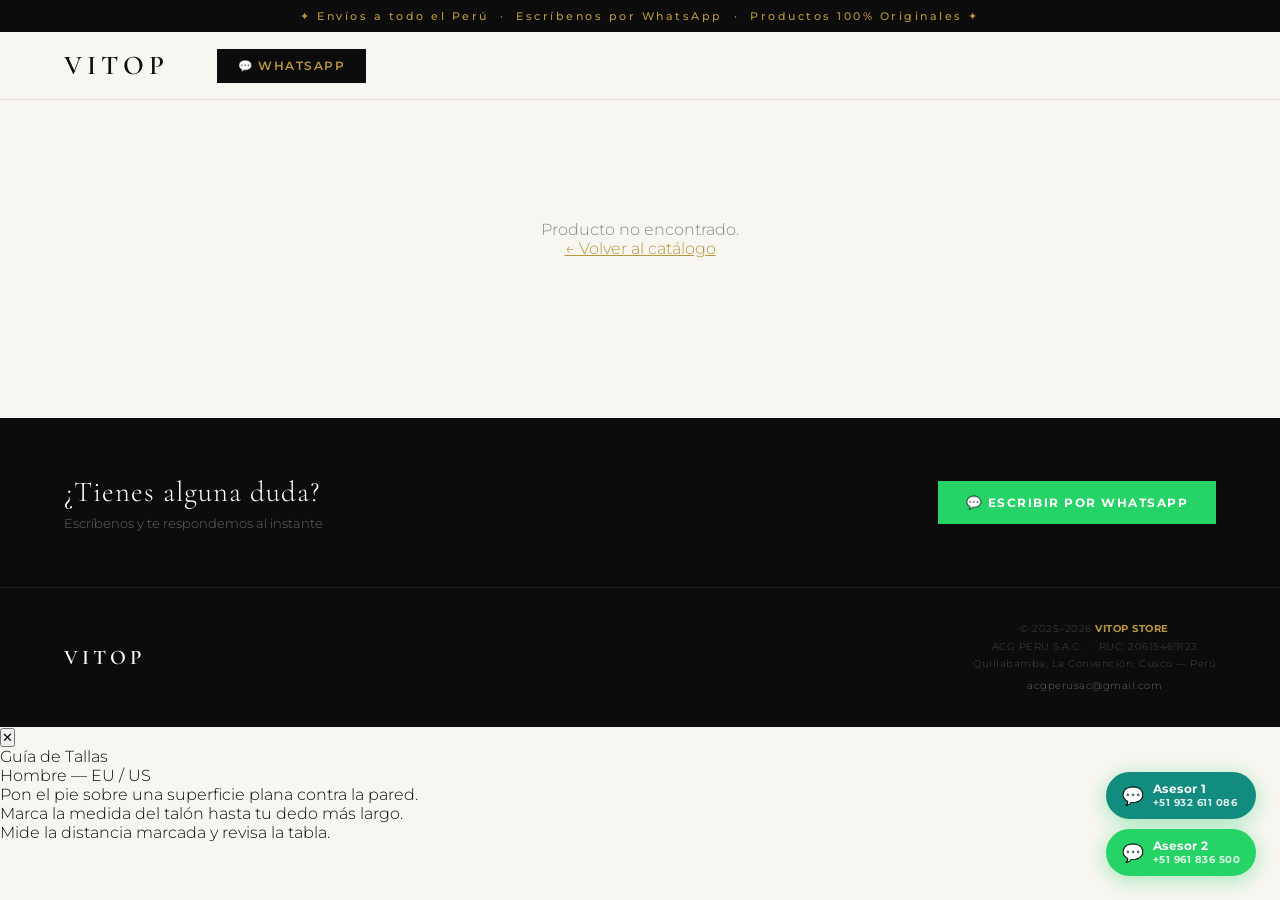
==== commit 7377e590: "vitop" ====
--- a/producto.html
+++ b/producto.html
@@ -473,12 +473,28 @@
 
   <footer>
     <div class="footer-logo">VITOP</div>
-    <p>© 2025 Vitop Store · Hecho con ❤️ en Perú</p>
-    <a href="https://wa.me/51961836500" class="footer-wa" target="_blank">💬 WhatsApp</a>
+    <div class="footer-empresa">
+      <div>© 2025–2026 <strong style="color:#b8973a">VITOP STORE</strong></div>
+      <div>ACG PERU S.A.C. &nbsp;·&nbsp; RUC: 20615469123</div>
+      <div>Quillabamba, La Convención, Cusco — Perú</div>
+      <div style="margin-top:4px">
+        <a href="mailto:acgperusac@gmail.com" style="color:#666;text-decoration:none">acgperusac@gmail.com</a>
+      </div>
+    </div>
   </footer>
 
-  <a href="https://wa.me/51961836500?text=Hola%20Vitop%20Store!%20🛍️"
-     class="wa-float" target="_blank" title="Escríbenos">💬</a>
+  <div class="wa-float-grupo">
+    <a href="https://wa.me/51932611086?text=Hola%20Vitop%20Store!%20🛍️%20Necesito%20ayuda"
+       class="wa-float-btn stefany" target="_blank" title="Asesor 1">
+      <span class="wa-icon">💬</span>
+      <div><div>Asesor 1</div><div class="wa-name">+51 932 611 086</div></div>
+    </a>
+    <a href="https://wa.me/51961836500?text=Hola%20Vitop%20Store!%20🛍️%20Necesito%20ayuda"
+       class="wa-float-btn victor" target="_blank" title="Asesor 2">
+      <span class="wa-icon">💬</span>
+      <div><div>Asesor 2</div><div class="wa-name">+51 961 836 500</div></div>
+    </a>
+  </div>
 
 
 <!-- MODAL GUÍA DE TALLAS -->
@@ -602,7 +618,7 @@
     : "";
   const emojiFallbackStyle = imgs.length > 0 ? "display:none" : "";
   const zoomHintHTML = imgs.length > 0
-    ? `<button type="button" class="zoom-hint" onclick="abrirZoom(window._zoomIdx||0)" title="Ampliar imagen">🔍</button>`
+    ? `<button type="button" class="zoom-hint" onclick="abrirZoom(window._zoomIdx||0)" title="Ampliar imagen"><svg viewBox="0 0 24 24" width="16" height="16" fill="none" stroke="currentColor" stroke-width="2.2" stroke-linecap="round"><circle cx="11" cy="11" r="7"></circle><line x1="21" y1="21" x2="16.2" y2="16.2"></line><line x1="11" y1="8" x2="11" y2="14"></line><line x1="8" y1="11" x2="14" y2="11"></line></svg></button>`
     : "";
 
   // Miniaturas: solo si hay 2+ fotos, sin placeholders vacíos
@@ -667,8 +683,10 @@
         <div class="tallas-grid">${tallasHTML}</div>
       ` : ""}
 
-      <a id="btn-wa" href="#" class="${hayStock ? "btn-detalle-wa" : "btn-detalle-wa agotado"}"
-         target="${hayStock ? "_blank" : ""}">
+      <a id="btn-wa" href="${hayStock ? `https://wa.me/${WA_NUMBER}?text=${mensajeWA(nombre, precioFinal, "(no especificada)")}` : "#"}"
+         class="${hayStock ? "btn-detalle-wa" : "btn-detalle-wa agotado"}"
+         target="${hayStock ? "_blank" : ""}"
+         onclick="${hayStock ? "return confirmarPedido(event)" : "return false"}">
         ${hayStock ? "💬 Pedir por WhatsApp" : "😔 Producto agotado"}
       </a>
       ${hayStock ? `<p class="wa-aviso">Selecciona una talla antes de pedirlo 👆</p>` : ""}
@@ -677,6 +695,23 @@
 
   window._imgs = imgs;
   window._producto = { nombre, precio: precioFinal, tallas, hayStock };
+}
+
+// Si el producto tiene tallas y aún no eligió ninguna, evita abrir WhatsApp
+// y le pide elegir una talla primero (en vez de duplicar la pestaña sin sentido).
+function confirmarPedido(e) {
+  const p = window._producto;
+  if (p && p.tallas && p.tallas.length > 0 && !tallaSeleccionada) {
+    e.preventDefault();
+    const grid = document.querySelector(".tallas-grid");
+    if (grid) {
+      grid.scrollIntoView({ behavior: "smooth", block: "center" });
+      grid.style.outline = "2px solid #c0392b";
+      setTimeout(() => { grid.style.outline = "none"; }, 900);
+    }
+    return false;
+  }
+  return true;
 }
 
 function cambiarFoto(idx) {
--- a/styles.css
+++ b/styles.css
@@ -1035,7 +1035,7 @@
 ══════════════════════════════════════════════ */
 .zoom-hint-cat {
   position: absolute;
-  bottom: 10px;
+  top: 10px;
   right: 10px;
   width: 32px;
   height: 32px;
@@ -1048,7 +1048,7 @@
   align-items: center;
   justify-content: center;
   cursor: pointer;
-  z-index: 5;
+  z-index: 6;
   opacity: 0;
   transition: opacity .2s, transform .15s, background .15s;
 }
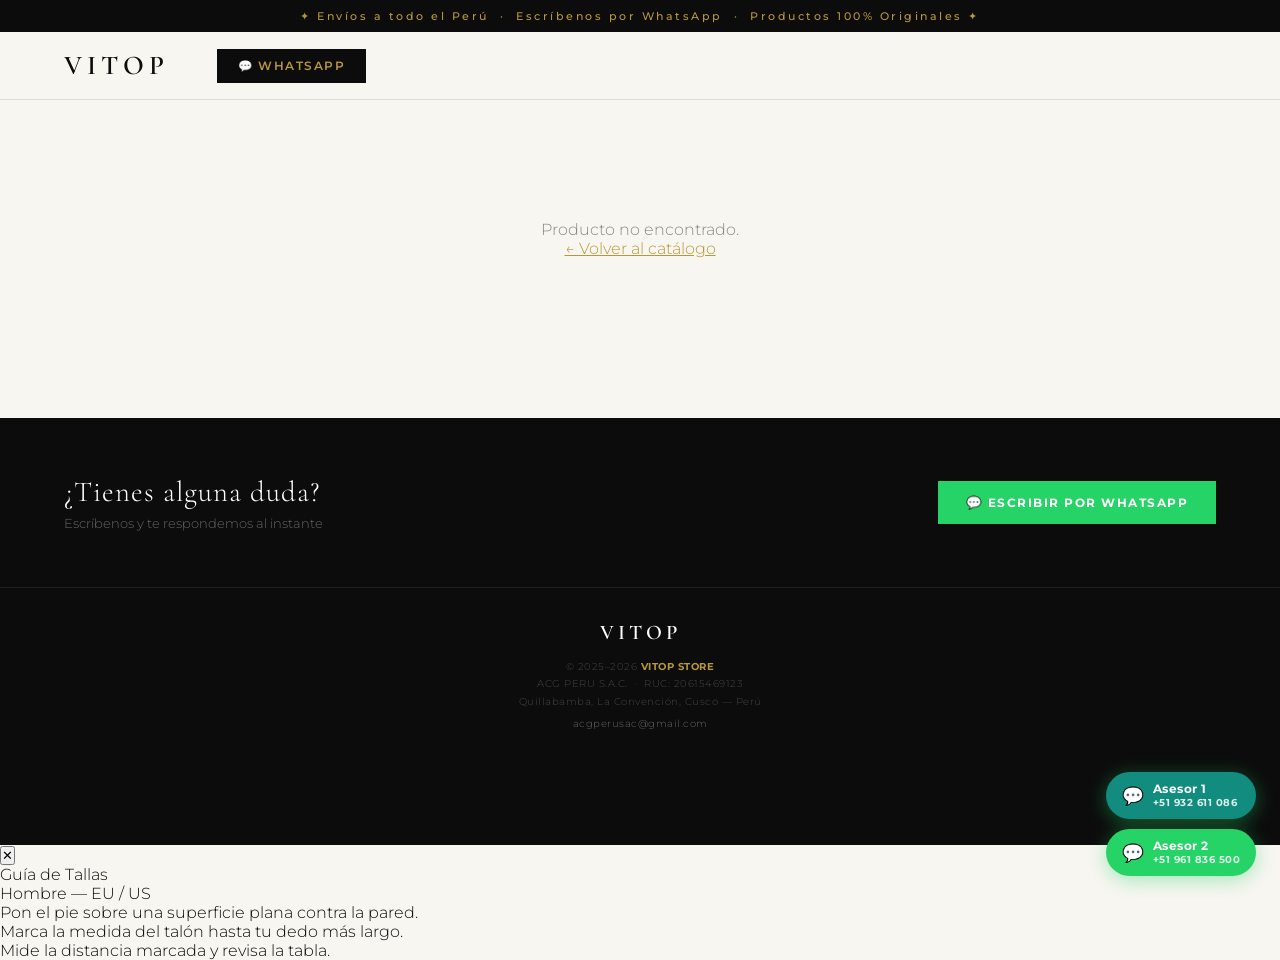
==== commit dc6653a1: "descuento" ====
--- a/producto.html
+++ b/producto.html
@@ -273,6 +273,24 @@
       letter-spacing: 0;
     }
 
+    .guia-tallas-link {
+      font-family: 'Montserrat', sans-serif;
+      font-size: .8rem;
+      font-weight: 500;
+      color: var(--black);
+      text-decoration: underline;
+      text-underline-offset: 3px;
+      cursor: pointer;
+      transition: font-weight 0s, color .15s;
+      user-select: none;
+    }
+
+    .guia-tallas-link:hover {
+      font-weight: 800;
+      color: var(--gold);
+      text-decoration-thickness: 2px;
+    }
+
     .tallas-grid {
       display: flex;
       flex-wrap: wrap;
@@ -580,10 +598,16 @@
 
 function renderDetalle(p) {
   const nombre      = limpiarNombre(p.Nombre || "");
-  const precio      = parseFloat(p.Precio) || 0;
+
+  function parseNum(v) {
+    return parseFloat(String(v || "0").replace(",", ".")) || 0;
+  }
+
+  const precio         = parseNum(p.Precio); // precio real de Loyverse, intacto
   // Descuento: lee columna "Descuento" del Sheet (puede venir como "50" o "50%")
-  const descuento   = parseInt(String(p.Descuento || "").replace("%", "")) || 0;
-  const precioFinal = descuento > 0 ? Math.round(precio * (1 - descuento / 100) * 10) / 10 : precio;
+  const descuento      = parseInt(String(p.Descuento || "").replace("%", "")) || 0;
+  const precioFinal    = precio; // nunca se recalcula
+  const precioOriginal = descuento > 0 ? Math.round(precio / (1 - descuento / 100) * 100) / 100 : precio;
   const stock       = parseInt(p.Stock) || 0;
   const tallas      = (p.Tallas || "").split(",").map(t => t.trim()).filter(Boolean);
   const hayStock    = stock > 0;
@@ -603,13 +627,9 @@
     convertirDriveURL(p["Imagen4"] || ""),
   ].filter(Boolean);
 
-  // Badge stock
-  const badgeClass = !hayStock ? "out" : stock <= 2 ? "low" : "ok";
-  const badgeText  = !hayStock
-    ? "Sin stock"
-    : stock <= 2
-      ? `⚡ Solo ${stock} disponible${stock > 1 ? "s" : ""}`
-      : `✓ ${stock} en stock`;
+  // Badge stock — ya NO mostramos la cantidad exacta, siempre "Stock limitado"
+  const badgeClass = !hayStock ? "out" : "ok";
+  const badgeText  = !hayStock ? "Sin stock" : "✓ Stock limitado";
 
   // Imagen principal
   const imgPrincipalHTML = imgs.length > 0
@@ -634,7 +654,7 @@
   const precioHTML = descuento > 0
     ? `<div class="detalle-precio-wrap">
          <span class="detalle-precio-oferta">S/ ${precioFinal.toFixed(2)}</span>
-         <span class="detalle-precio-original">S/ ${precio.toFixed(2)}</span>
+         <span class="detalle-precio-original">S/ ${precioOriginal.toFixed(2)}</span>
          <span class="detalle-badge-desc">-${descuento}% de descuento</span>
        </div>`
     : `<div class="detalle-precio">S/ ${precio.toFixed(2)} <small>/ und</small></div>`;
--- a/styles.css
+++ b/styles.css
@@ -528,12 +528,13 @@
 footer {
   border-top: 1px solid #1e1e1e;
   background: var(--black);
-  padding: 2rem 5%;
-  display: flex;
-  align-items: center;
-  justify-content: space-between;
-  flex-wrap: wrap;
-  gap: 1rem;
+  padding: 2rem 5% 7rem;
+  display: flex;
+  flex-direction: column;
+  align-items: center;
+  justify-content: center;
+  text-align: center;
+  gap: 0.8rem;
 }
 .footer-logo {
   font-family: 'Cormorant Garamond', serif;
